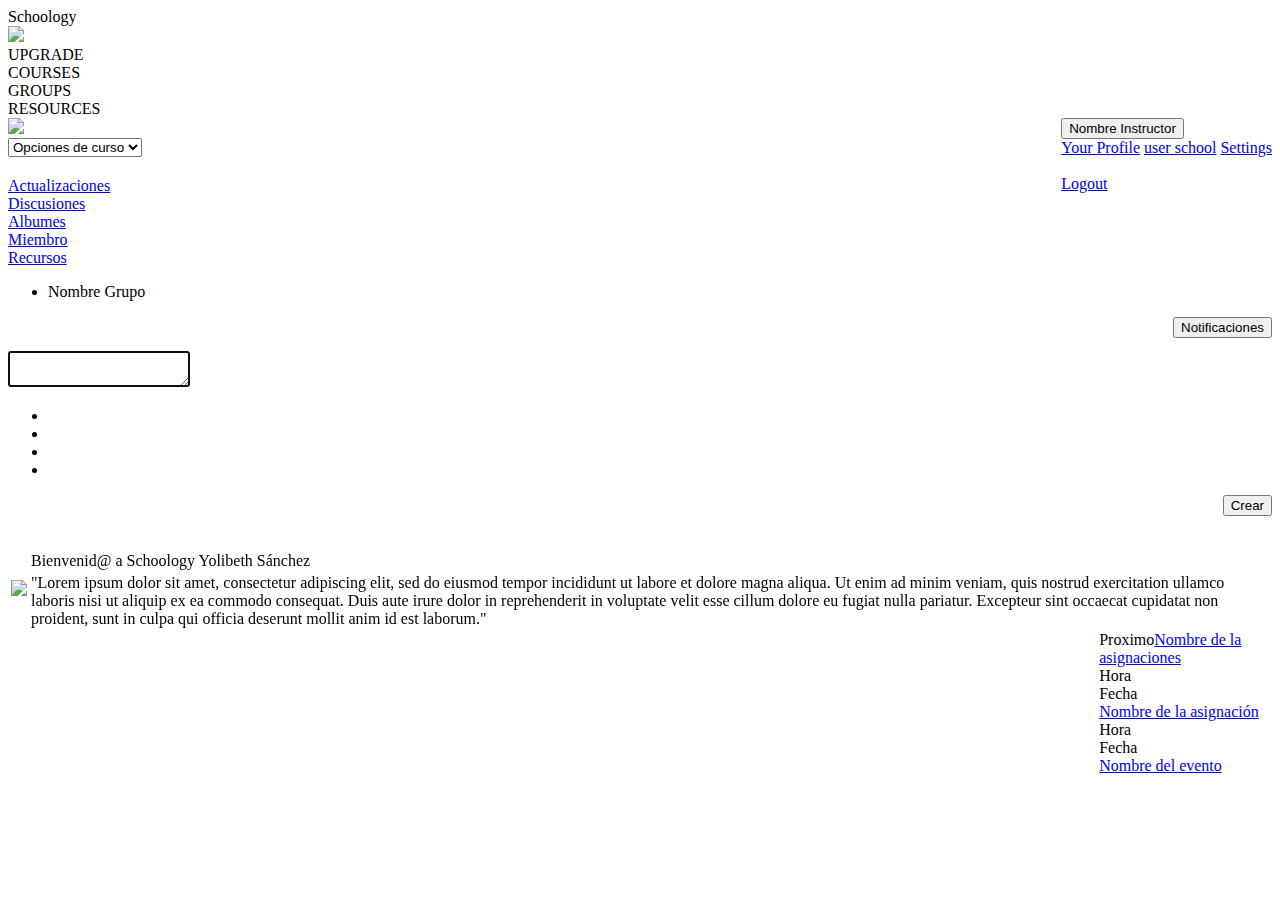
==== grupo-oficial.html @ 3b910652 "Add files via upload" ====
<!DOCTYPE html>
<html>
<head>
    <meta charset="utf-8" />
    <meta http-equiv="X-UA-Compatible" content="IE=edge">
    <title>Grupos | Schoology</title>
    <link rel="shortcut icon" href="img/favicon_0.ico">
    <meta name="viewport" content="width=device-width, initial-scale=1">
    <link href="https://fonts.googleapis.com/css?family=Muli" rel="stylesheet">
    <link rel="stylesheet" type="text/css" media="screen" href="main.css" />
    <script src="fontAwesone/js/all.min.js"></script>
    <link href="css/bootstrap.min.css" rel="stylesheet">
    <link href="css/estilos-curso-oficial.css" rel="stylesheet">
    <link href="css/estilos-navbar-oficial.css" rel="stylesheet">
    <link href="css/estilos-area-instructor.css" rel="stylesheet">
    <script defer src="js/fontawesome-all.js" crossorigin="anonymous"></script>
    <script src="main.js"></script>
</head>
<body>
    <!--Inicio del navbar-->
  <header>
        <div id="menu-titular">
            <div id="anclaje-boton" href="" style="float: right" onclick="visualizar()">
                <i class="fas fa-bars"></i>
            </div>
           <div class="s">Schoology</div>
           <div> 
                <a href="#"><div class="icon-o" ><i class="fas fa-search colorY" style="color: white; width: 25px; height: 25px;"></i></div></a>
                <a href="#"><div class="icon-o"><i class="fas fa-angle-double-down colorY"style="color: white; width: 25px; height: 25px;"></i></div></a>
                <a href="#"><div class="icon-o"><i class="far fa-calendar-alt colorY"style="color: white; width: 25px; height: 25px;"></i></div></a>
                <a href="#"><div class="icon-o"><i class="far fa-envelope colorY"style="color: white; width: 25px; height: 25px;"></i></div></a>
                <a href="#"><div class="icon-o"><i class="far fa-bell colorY"style="color: white; width: 25px; height: 25px;"></i></div></a>
            </div>
        </div>
        
        <div id="navbar-contenedor">
                <a href="" class="a-not"><div id="div-imagen"><img src="img/logo.png"></a></div>
                <div class="posicion-interna">UPGRADE</div>
                <div class="posicion-interna"  id="click-course">COURSES</div>
                <div class="posicion-interna"  id="click-group">GROUPS</div>
                <div class="posicion-interna">RESOURCES</div></a>
            <div id="div-iconos" style="float: right">
                    <div class="dropdown" style="float: right">
                            <button id="btn-dropdown" class="dropdown-toggle" type="button" id="dropdownMenuButton" data-toggle="dropdown" aria-haspopup="true" aria-expanded="false">
                              Nombre Instructor
                            </button>
                            <div id="dropdown-interno" class="dropdown-menu" aria-labelledby="dropdownMenuButton">
                              <a class="dropdown-item estilo-anchor" href="#">Your Profile</a>
                              <a class="dropdown-item estilo-anchor" href="#">user school</a>
                              <a class="dropdown-item estilo-anchor" href="#">Settings</a>
                              <hr style="border: solid 0.5px; color: white">
                              <a class="dropdown-item estilo-anchor" href="#">Logout</a>
                            </div>
                        </div>
                <a href="#"><div class="p-interna-derecha"><i class="fas fa-search" style="color: white; width: 25px; height: 25px;"></i></div></a>
                <a href="#"><div class="p-interna-derecha"><i class="fas fa-angle-double-down"style="color: white; width: 25px; height: 25px;"></i></div></a>
                <a href="#"><div class="p-interna-derecha"><i class="far fa-calendar-alt"style="color: white; width: 25px; height: 25px;"></i></div></a>
                <a href="#"><div class="p-interna-derecha"><i class="far fa-envelope"style="color: white; width: 25px; height: 25px;"></i></div></a>
                <a href="#"><div class="p-interna-derecha"><i class="far fa-bell"style="color: white; width: 25px; height: 25px;"></i></div></a>
            </div>
        </div>
    </header>
  
  
    <!--Fin del navbar-->

        <div class="contenedor-izquierdo"> <!--Contenedor izquierdo-->
            
                <div class="curso-posicion"><img src="img/edit-profile/group-default.svg"></div>
                <div class="curso-posicion">
                    <select class="curso-posicion">
                        <option>Opciones de curso</option>
                    </select>
                </div>
                <div class="contenedor-enlaces-curso" style="margin-top: 20px;">
                        <div class="curso-posicion"><a href="#" ><i class="fas fa-pen icon-custom-4"></i>Actualizaciones</a></div>
                        <div class="curso-posicion"><a href="#" ><i class="fas fa-comments icon-custom-4"></i>Discusiones</a></div>
                        <div class="curso-posicion"><a href="#" ><i class="fas fa-images icon-custom-4"></i>Albumes</a></div>
                        <div class="curso-posicion"><a  href="#" ><i class="fas fa-users icon-custom-4"></i>Miembro</a></div>
                        <div class="curso-posicion"><a href="#" ><i class="fas fa-file icon-custom-4"></i>Recursos</a></div>
                </div>
         </div> <!--fin del contenedor izquierdo-->

         <div class="contenedor-derecho"> <!--Inicio de contenedor derecho-->
            <div> <!--Nav de íconos-->
                <ul class="nav nav-tabs">
                        <li class="nav-item">
                          <div class="nav-link estilo-nombre-grupo">Nombre Grupo<i class="fas fa-users icon-curso"></i></div>
                        </li>

                        
                </ul>
           </div> <!--Fin del nav de íconos-->
           <div style="float:right"><button class="btn-styles"><i class="far fa-comments icon-notificaciones"></i>Notificaciones</button></div>

           <!--Posteo de un instructo en x grupo-->
           <div style="margin-top:50px">
                <textarea id="txt-area-actualizar" autofocus></textarea><br>
                <div id="contenido-navs-actualizar">
                        <ul class="nav">
                                <li class="nav-item">
                                  <a class="nav-link" href="#"><i class="fas fa-pen iconos-actualizar"></i></a>
                                </li>
                                <li class="nav-item">
                                  <a class="nav-link" href="#"><i class="fas fa-link iconos-actualizar"></i></a>
                                </li>
                                <li class="nav-item">
                                  <a class="nav-link" href="#"><i class="fas fa-archive iconos-actualizar"></i></a>
                                </li>
                                <li class="nav-item">
                                  <a class="nav-link" href="#"><i class="fas fa-question-circle iconos-actualizar"></i></a>
                                </li>
                              </ul>
                </div>
                  
                  
                  <button class="btn btn-primary" style="float:right">Crear</button>

           </div>

           <!--fin de posteo de un instructo en x grupo-->

           <div style="margin-top:70px" id="publicaciones-instructor">
                <table>
                        <tr>
                            <td rowspan="2"><img src="img/edit-profile/picture1.png"></td>
                            <td><div id="encabezado-publicacion">Bienvenid@ a Schoology Yolibeth Sánchez</div></td>
                        </tr>
                        <tr>
                            <td id="contenido-publicacion">"Lorem ipsum dolor sit amet, consectetur adipiscing elit, sed do eiusmod tempor incididunt ut labore et dolore magna aliqua. Ut enim ad minim veniam, quis nostrud exercitation ullamco laboris nisi ut aliquip ex ea commodo consequat. Duis aute irure dolor in reprehenderit in voluptate velit esse cillum dolore eu fugiat nulla pariatur. Excepteur sint occaecat cupidatat non proident, sunt in culpa qui officia deserunt mollit anim id est laborum."</td>
                        </tr>
                    </table>
                    
                        
                        
                    </div>
                    


        </div>
            
        </div> <!--Fin del contenedor derecho-->

        <div style="float: right" class="invitacion-colegas">
                <div id="proximo" style="float:left">Proximo</div>
                <div id="cont-interno-asignaciones">
                <div id="contenedor-anclaje-asignaciones"><a href="#"><i class="fas fa-file-signature icon-custom-2"></i>Nombre de la asignaciones</a></div>
                <div class="footer-asignaciones">Hora</div> <!--Dato que se tomará del formulario de creación de eventos-->
                   <div class="footer-asignaciones">Fecha</div> <!--Dato que se tomará del formulario de creación de eventos-->
                </div>
    
                <div id="cont-interno-asignaciones">
                    <div id="contenedor-anclaje-asignaciones"><a href="#"><i class="fas fa-file-signature icon-custom-2"></i>Nombre de la asignación</a></div>
                   <div class="footer-asignaciones">Hora</div> <!--Dato que se tomará del formulario de creación de eventos-->
                   <div class="footer-asignaciones">Fecha</div> <!--Dato que se tomará del formulario de creación de eventos-->
                </div>
    
                <div id="contenedor-interno-eventos"> <!--Div que muestra los futuros eventos-->
                    <div><a href="#"><i class="fas fa-calendar-alt icon-custom-2"></i>Nombre del evento</a></div>
                </div>
            </div> <!--Fin del div de asignaciones y eventos-->

    
    <script src="js/jquery-3.3.1.min.js"></script>
    <script src="js/bootstrap.bundle.min.js"></script>
    <script src="js/bootstrap.min.js"></script>
    <script src="js/controlador-instructor.js"></script>
</body>
</html>
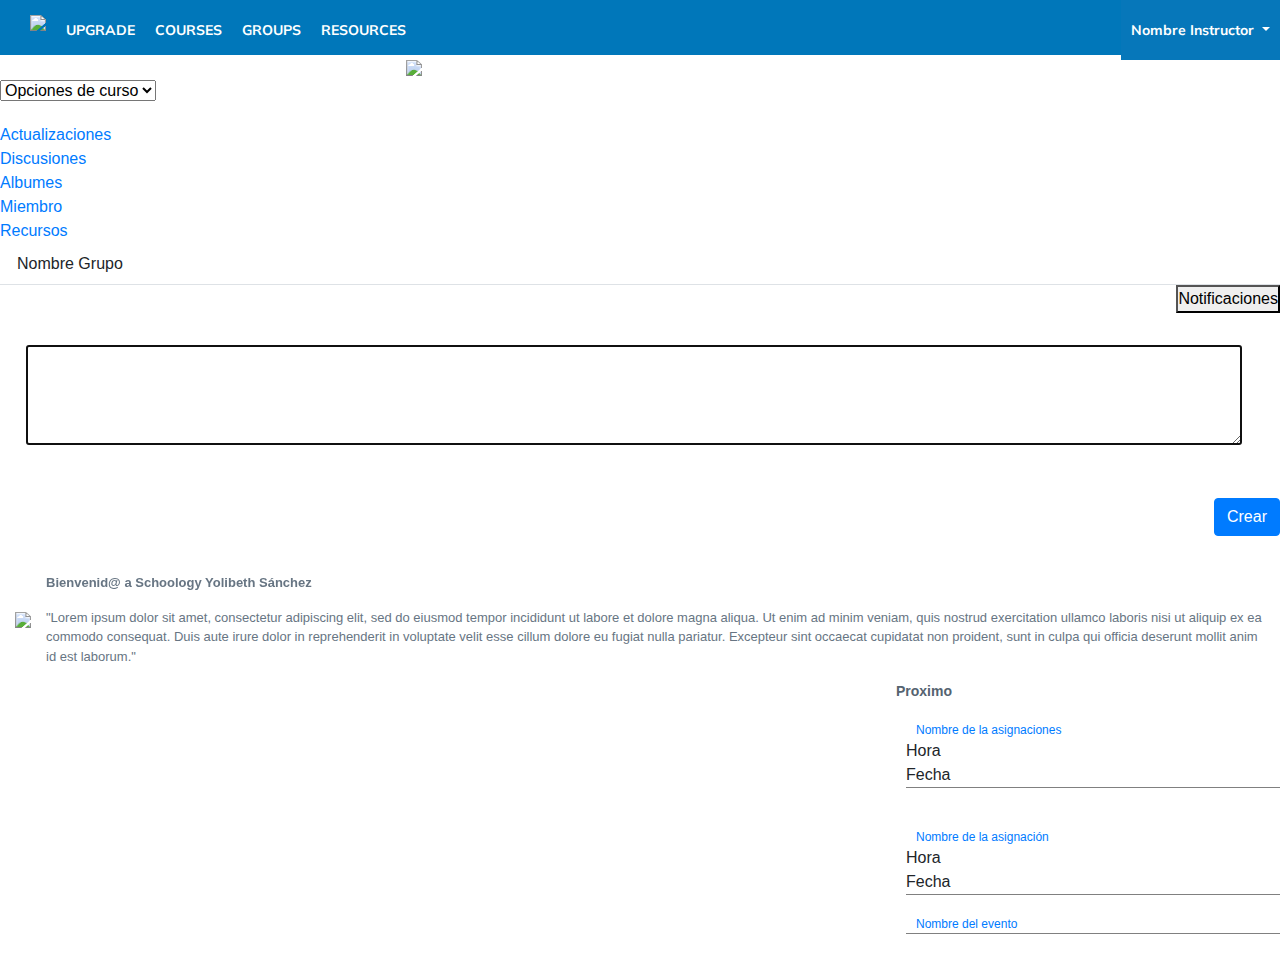
==== commit efc38ec6: "Add files via upload" ====
--- a/grupo-oficial.html
+++ b/grupo-oficial.html
@@ -33,7 +33,7 @@
             </div>
         </div>
         
-        <div id="navbar-contenedor">
+        <div id="navbar-contenedor" >
                 <a href="" class="a-not"><div id="div-imagen"><img src="img/logo.png"></a></div>
                 <div class="posicion-interna">UPGRADE</div>
                 <div class="posicion-interna"  id="click-course">COURSES</div>
--- a/css/estilos-navbar-oficial.css
+++ b/css/estilos-navbar-oficial.css
@@ -0,0 +1,135 @@
+*{
+    margin: 0;
+    padding: 0;
+}
+#menu-titular{
+    display: none;
+}
+#iconos-ocultos{
+    display: none;
+}
+.posicion-interna{
+    float: left;
+    margin-left: 20px;
+    padding-top: 20px;
+    padding-bottom: 15px;
+    font-family: Muli;
+    font-weight: 700;
+    font-size: 14px;
+    color: white;
+    
+}
+#navbar-contenedor{
+    width: 100%;
+    height: 55px;
+    background:#0077ba;
+}
+#div-imagen{
+    padding-top: 10px;
+    float: left;
+    padding-left: 30px;
+
+}
+.p-interna-derecha{
+    float: left;
+    margin-right: 20px;
+    padding-top: 16px;
+    padding-bottom: 10px;
+    padding-left: 5px; padding-right: 5px;
+}
+.p-interna-derecha:hover{
+    background:#024f7d;
+}
+.posicion-interna:hover{
+    background: #024f7d;
+}
+
+
+
+#btn-dropdown{
+    height: 53px;
+    background: #0677ba;
+    border-style: none;
+    padding-top: 15px;
+    padding-left: 10px;
+    padding-right: 10px;
+    padding-bottom: 15px;
+    font-family: Muli;
+    font-weight: 700;
+    font-size: 14px;
+    color: white;
+}
+#btn-dropdown:hover{
+    background: #024f7d;
+}
+#dropdown-interno{
+    background: #024f7d;
+    font-family: Muli;
+    font-size: 14px;
+    font-weight: 200;
+}
+.estilo-anchor{
+    color: white;
+}
+.estilo-anchor:hover{
+    background: #002c47;
+    color: white;
+}
+.s{
+    float: left;
+}
+.icon-o{
+    float: left;
+    padding-left: 5%;
+}
+.icon-o :hover{
+    color: black;
+}
+
+@media screen and (max-width: 1000px){
+    #navbar-contenedor{
+        
+        left: -100%;
+        position: fixed;
+        width: 80%;
+        height: auto;
+        margin: 0;
+        background: #0077ba;
+        padding-left: 10px;
+        
+    }
+    
+    .posicion-interna{
+        margin: 0;
+        float: none;
+        display: block;
+        border-bottom: 1px solid white;
+    }
+    #div-imagen{
+        display: none;
+    }
+    #menu-titular{
+        height: 60px;
+        display: block;
+        width: 100%;
+        background: #0077ba;
+        padding-top: 2%;
+        padding-bottom: 2%;
+        font-family: Muli;
+        font-size: 25px;
+        padding-left: 10px;
+        color: white;
+        ;
+
+    }
+    #div-iconos{
+        display: none;
+    }
+    #anclaje-boton{
+        padding-right: 15px;
+        color: white;
+
+
+    }
+    
+}--- a/css/estilos-area-instructor.css
+++ b/css/estilos-area-instructor.css
@@ -0,0 +1,500 @@
+#titulo-curso{
+    font-family: Muli;
+    font-size: 28px;
+    color: #333333;
+    font-weight: 400;
+    float: left;
+    padding-top: 1%;
+}
+#anclaje-cursos{
+    font-family: Muli;
+    font-size: 14px;
+    color: #4479b3;
+    font-weight: 700;
+    float: right;
+    padding-top: 1%;
+}
+#contenido-central{
+    padding-top: 8%;
+    text-align: center;
+    width: auto;
+}
+
+#contenido-central-grupo{
+    padding-top: 8%;
+    text-align: center;
+    width: auto;
+}
+
+#lbl-contenido{
+    font-family: Muli;
+    font-size: 22px;
+    color: #333333;
+    font-weight: 200;
+}
+#imagen{
+    padding-top: 2%;
+}
+#cont-boton{
+    padding-top: 3%;
+    padding-bottom: 3%;
+}
+
+/* Estilos de la ventana modal con la que se realiza la creación de cursos.*/
+.estilo-fuente{
+    font-family: 'Segoe UI', Tahoma, Geneva, Verdana, sans-serif;
+    font-weight: 700;
+    font-size: 13px;
+    color: #333333;
+    float: left;
+    padding-right: 5px;
+
+}
+#nota-texto{
+    text-align: center;
+    font-family: 'Segoe UI', Tahoma, Geneva, Verdana, sans-serif;
+    color: #758089;
+    font-weight: 400;
+    font-size: 12px;
+}
+.ast{
+    color: blue;
+    float: left;
+}
+table{
+    border-collapse: separate;
+    border-spacing: 15px;
+}
+#btn-create{
+    font-family: Arial, Helvetica, sans-serif;
+    font-weight: 700;
+    font-size: 14px;
+    color: white;
+    background: #458fce;
+    border-radius: 0px;
+}
+#btn-cancel{
+    font-family: 'Segoe UI', Tahoma, Geneva, Verdana, sans-serif;
+    font-size: 14px;
+    color: #333333;
+    font-weight: 700;
+    border-radius: 0px;
+}
+.fuente-select{
+    font-family: 'Segoe UI', Tahoma, Geneva, Verdana, sans-serif;
+    font-size: 13px;
+    color: #333333;
+    font-weight: 400;
+}
+/* Estilos del navbar Original Diana y Michael.*/
+#encabezado-principal{
+    width: auto;
+    height: 60px;
+    background: #0677ba;
+}
+#div-logo-schoology{
+    width: auto;
+    padding-left: 3%;
+    padding-top: 1%;
+    padding-bottom: 1%;
+    float: left;
+}
+.div-posiciones{
+    
+
+    float: left;
+}
+#div-upgrade{
+    text-align: center;
+    width: 95px;
+    height: 60px;
+    padding-top: 1.5%;
+    padding-bottom: 2%;
+    margin-left: 25px;
+    font-family: Muli;
+    font-weight: 700;
+    color: white;
+    font-size: 14px;
+}
+#div-courses, #div-grades, #div-resources, #div-upgrade{
+    text-align: center;
+    width: 95px;
+    height: 60px;
+    padding-top: 1.5%;
+    padding-bottom: 2%;
+    font-family: Muli;
+    font-weight: 700;
+    color: white;
+    font-size: 14px;
+}
+#div-resources{
+    width: 100px;
+}
+#div-courses:hover{
+    background: #024f7d;
+} 
+#div-grades:hover{
+    background: #024f7d;
+}
+#div-resources:hover{
+    background: #024f7d;
+}
+#div-upgrade:hover{
+    background: #024f7d;
+}
+.div-posicion-derecha{
+    float: right;
+}
+.estilo-custom{
+    width: 80px; 
+    height: 40px; 
+    color: white;
+}
+.div-posicion-derecha{
+    width: 60px;
+    height: 60px;
+    padding-top: 1%;
+    padding-bottom: 0.7%;
+    text-align: center;
+}
+
+.div-posicion-derecha:hover{
+    background: #024f7d;
+}
+#div-select{
+    width: 170px;
+    
+}
+#opciones-finales-select{
+    background: #0677ba;
+    width: 170px;
+    height: 60px;
+    border-style: none;
+    font-family: Muli;
+    font-size: 14px;
+    font-weight: 700;
+    color: white;
+    padding-left: 2%;
+    
+    
+}
+#opciones-finales-select:hover{
+    background: #024f7d;
+}
+/*Estilos del dropdown del navbar*/
+#btn-dropdown{
+    height: 60px;
+    background: #0677ba;
+    border-style: none;
+    padding-top: 15px;
+    padding-bottom: 15px;
+    font-family: Muli;
+    font-weight: 700;
+    font-size: 14px;
+    color: white;
+}
+#btn-dropdown:hover{
+    background: #024f7d;
+}
+#dropdown-interno{
+    background: #024f7d;
+    font-family: Muli;
+    font-size: 14px;
+    font-weight: 200;
+}
+.estilo-anchor{
+    color: white;
+}
+.estilo-anchor:hover{
+    background: #002c47;
+    color: white;
+}
+#pantalla-ningun-curso{
+    position: fixed;
+    width: 100%;
+    display: none;
+}
+.mensaje{
+    font-family: Verdana, Geneva, Tahoma, sans-serif;
+    font-size: 10px;
+}
+/* Estilos para las pantallas cuando existe al menos un grupo */
+
+#titulo-grupo-existente, #titulo-curso-existente{
+    float: left;
+    font-size: 30px;
+    padding-left: 20px;
+}
+#anclaje-grupos-existentes, #anclaje-cursos-existentes{
+    float: right;
+}
+#imagen-grupo, #imagen-curso{
+    border: 1px solid black;
+    margin-top: 80px;
+    margin-bottom: 80px;
+    margin-left: 20px;
+}
+
+#nombre-grupo, #nombre-curso{
+    font-family: 'Lucida Sans', 'Lucida Sans Regular', 'Lucida Grande', 'Lucida Sans Unicode', Geneva, Verdana, sans-serif;
+    font-size: 15px;
+    color: #024f7d;
+    padding-bottom: 30px;
+    
+}
+#profile-grupo, #profile-curso{
+    padding-top: 10%;
+    padding-bottom: 10%;
+}
+#pantalla-ningun-grupo{
+    display: none;
+    width: 100%;
+    position: fixed;
+}
+#contenedor-grupo{
+    display: none;
+    width: 100%;
+    position: fixed;
+}
+#contenedor-cur{
+    display: none;
+    width: 100%;
+    position: fixed;
+}
+
+/* Estilos de la página principal de instructores */
+#div-oficial{
+    width: 60%;
+    margin-left: 50px;
+    margin-top: 45px;
+}
+#nav-principal{
+    width: 60%;
+    margin-top: 40px;
+    margin-left: 50px;
+    font-family: Verdana, Geneva, Tahoma, sans-serif;
+    font-weight: 400;
+    font-size: 12px;
+    color: #44505d;
+}
+#anchor-tablero-curso{
+    font-family: Verdana, Geneva, Tahoma, sans-serif;
+    font-weight: 400;
+    font-size: 12px;
+    color: #44505d;
+}
+#nav-secundario{
+    font-family: Verdana, Geneva, Tahoma, sans-serif;
+    font-size: 13px;
+    font-weight: 700;
+}
+#publicacion{
+    border-top: 1px solid gray;
+    border-bottom: 1px solid gray;
+    margin-top: 20px;
+    padding-left: 2%;
+}
+
+#contenido-publicacion{
+    float: left;
+}
+#encabezado-publicacion{
+    font-family: Verdana, Geneva, Tahoma, sans-serif;
+    font-size: 13px;
+    font-weight: 700;
+    color: #677583;
+}
+#contenido-publicacion{
+    font-family: Verdana, Geneva, Tahoma, sans-serif;
+    font-size: 13px;
+    font-weight: 400;
+    color: #677583;
+}
+#anchor-drop-publicacion{
+    font-family: Verdana, Geneva, Tahoma, sans-serif;
+    font-size: 13px;
+    font-weight: 700;
+    color: #327cbb;
+}
+.icon-custom{
+    margin-right: 10px;
+    color: #ffd865;
+}
+#div-click-comentar{
+    color: #0677ba;
+    margin-left: 20%;
+}
+#div-click-comentar:hover{
+    color: orangered;
+    font-weight: 700;
+}
+.estilos-comentarios{
+    margin-left: 20%;
+    margin-top: 10px;
+    margin-bottom: 10px;
+    width: 50%;
+}
+/* Estilos para los div extra posicionados a la  derecha del navegador */
+.invitacion-colegas{
+    float: left;
+    margin-left: 4%;
+    width: 30%;
+    margin-bottom: 20px;
+}
+#anchor-colegas{
+    font-family: Verdana, Geneva, Tahoma, sans-serif;
+    font-size: 12px;
+    font-weight: 700;
+}
+
+.infor-extra{
+    float: left;
+    margin-top: 20px;
+    font-family: Verdana, Geneva, Tahoma, sans-serif;
+    font-weight: 400;
+    font-size: 13px;
+    color: #677583;
+}
+#proximo{
+    font-family: 'Segoe UI', Tahoma, Geneva, Verdana, sans-serif;
+    font-size: 14px;
+    font-weight: 700;
+    color: #556370;
+}
+.posicion-table{
+    margin-top: 25px;
+}
+/* Estilos para los formularios de actualizar, asignar y crear eventos */
+#formulario-actualizar{
+    display: none;
+    margin-top: 30px;
+    width: 100%;
+}
+#txt-area-actualizar, #txt-enviar-a{
+    margin-top: 10px;
+    margin-left: 2%;
+    width: 95%;
+}
+#txt-area-actualizar{
+    height: 100px;
+}
+#contenido-navs-actualizar{
+
+    margin-bottom: 10px;
+    margin-top: 20px;
+}
+#btn-enviar-actualizacion{
+    text-align: end;
+    padding-bottom: 3%;
+}
+.iconos-actualizar{
+    color: gray;
+}
+.iconos-actualizar:hover{
+    color: #ffd865;
+}
+#actualizar-post, #asignar-post{
+    font-family: Verdana, Geneva, Tahoma, sans-serif;
+    font-size: 13px;
+    font-weight: 700;
+    color: #333333;
+}
+#act-actualizar, #actualizar-evento{
+    font-family: 'Trebuchet MS', 'Lucida Sans Unicode', 'Lucida Grande', 'Lucida Sans', Arial, sans-serif;
+    font-size: 13px;
+    font-weight: 700;
+    color: #327cbb;
+}
+#formulario-asignar{
+    display: none;
+    width: 100%;
+}
+.titulos-asignacion{
+    font-family: Verdana, Geneva, Tahoma, sans-serif;
+    font-size: 13px;
+    font-weight: 700;
+    color: #333333;
+}
+#txt-nombre-asignacion{
+    width: 100%;
+}
+#txt-puntos{
+    text-align: center;
+    margin-left: 20px;
+}
+#area-asignacion{
+    height: 80px;
+    width: 100%;
+}
+#txt-enviar-asignacion{
+    width: 100%;
+}
+#formulario-evento{
+    display: none;
+    width: 100%;
+}
+#contenido-crear-eventos{
+    margin-top: 20px;
+    padding-left: 10px;
+}
+#txt-nombre-evento, #area-crear-evento, #txt-titulo-evento{
+    width: 100%;
+}
+#btn-crear-evento{
+    text-align: end;
+    margin-top: 20px;
+    margin-bottom: 20px;
+}
+#contenedor-anclaje-asignaciones{
+    margin-top: 40px;
+}
+#cont-interno-asignaciones, #contenedor-interno-eventos{
+    margin-left: 10px;
+    border-bottom: 1px solid gray;
+}
+#contenedor-interno-eventos{
+    margin-top: 20px;
+}
+.icon-custom-2{
+    color: red;
+    margin-right: 10px;
+}
+.estilo-titulo-tabla{
+    font-family: 'Segoe UI', Tahoma, Geneva, Verdana, sans-serif;
+    font-size: 12px;
+    font-weight: 700;
+    color: #333333;
+}
+.estilo-interno{
+    font-family: 'Segoe UI', Tahoma, Geneva, Verdana, sans-serif;
+    font-size: 12px;
+    font-weight: 400;
+    color: #333333;
+}
+#contenedor-anclaje-asignaciones, #contenedor-interno-eventos{
+    font-family: Verdana, Geneva, Tahoma, sans-serif;
+    font-size: 12px;
+    font-weight: 400;
+}
+.estilo-modal{
+    font-family: Verdana, Geneva, Tahoma, sans-serif;
+    font-size: 13px;
+    color: #333333;
+    font-weight: 700;
+}
+.icon-custom-3{
+    color: #0677ba;
+    margin-right: 10px;
+    font-size: 30px;
+}
+
+
+
+
+
+
+
+    
+
+
+
